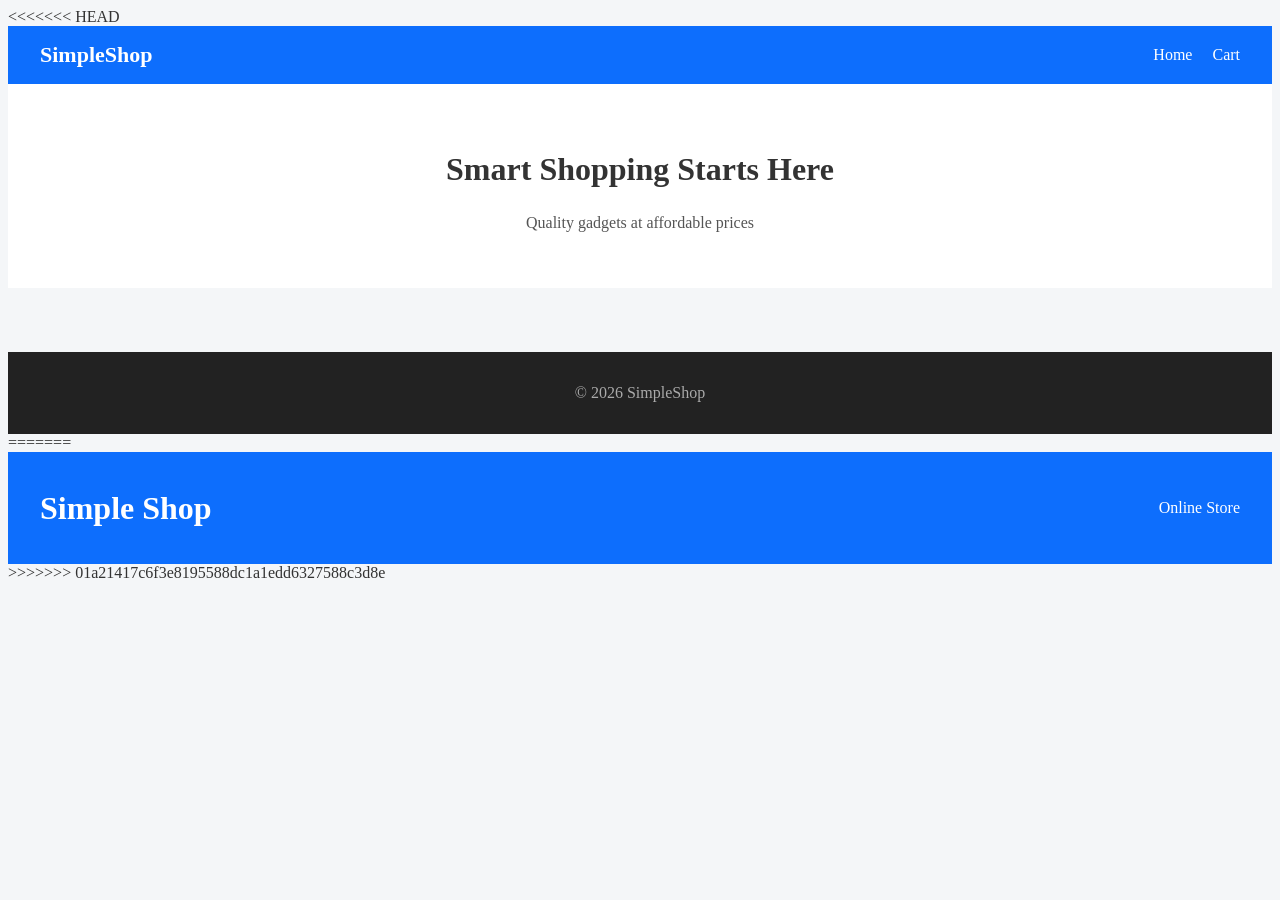
==== index.html @ c39fcb4d "Initial commit: professional e-commerce PWA UI" ====
<<<<<<< HEAD
<!DOCTYPE html>
<html lang="en">
<head>
  <meta charset="UTF-8" />
  <meta name="viewport" content="width=device-width, initial-scale=1.0"/>
  <title>SimpleShop</title>
  <link rel="stylesheet" href="style.css">
</head>
<body>

<header>
  <div class="logo">SimpleShop</div>
  <nav>
    <a href="index.html">Home</a>
    <a href="cart.html">Cart</a>
  </nav>
</header>

<section class="hero">
  <h1>Smart Shopping Starts Here</h1>
  <p>Quality gadgets at affordable prices</p>
</section>

<main class="products" id="product-list">
  <!-- Products injected by JS -->
</main>

<footer>
  <p>© 2026 SimpleShop</p>
</footer>

<script src="script.js"></script>
</body>
=======
<!DOCTYPE html>
<html lang="en">
<head>
  <meta charset="UTF-8" />
  <meta name="viewport" content="width=device-width, initial-scale=1.0"/>
  <title>E-commerce PWA</title>
  <link rel="stylesheet" href="style.css">
</head>
<body>

  <header>
    <h1>Simple Shop</h1>
    <p>Online Store</p>
  </header>

  <main id="product-list"></main>

  <script src="script.js"></script>
</body>
>>>>>>> 01a21417c6f3e8195588dc1a1edd6327588c3d8e
</html>
---- style.css ----
<<<<<<< HEAD
* {
  box-sizing: border-box;
  margin: 0;
  padding: 0;
  font-family: Arial, sans-serif;
}

body {
  background: #f4f6f8;
  color: #333;
}

/* Header */
header {
  background: #0d6efd;
  color: white;
  padding: 16px 32px;
  display: flex;
  justify-content: space-between;
  align-items: center;
}

.logo {
  font-size: 22px;
  font-weight: bold;
}

nav a {
  color: white;
  margin-left: 16px;
  text-decoration: none;
  font-weight: 500;
}

/* Hero */
.hero {
  background: white;
  padding: 40px;
  text-align: center;
}

.hero h1 {
  font-size: 32px;
}

.hero p {
  margin-top: 8px;
  color: #555;
}

/* Products */
.products {
  display: grid;
  grid-template-columns: repeat(auto-fit, minmax(220px, 1fr));
  gap: 20px;
  padding: 32px;
}

.product {
  background: white;
  border-radius: 8px;
  padding: 16px;
  box-shadow: 0 2px 6px rgba(0,0,0,0.1);
}

.product h3 {
  margin-bottom: 8px;
}

.product p {
  margin-bottom: 12px;
  font-weight: bold;
}

.product button {
  background: #0d6efd;
  color: white;
  border: none;
  padding: 8px 12px;
  cursor: pointer;
  border-radius: 4px;
}

/* Cart */
.cart {
  padding: 40px;
  text-align: center;
}

/* Footer */
footer {
  background: #222;
  color: #aaa;
  text-align: center;
  padding: 16px;
}
=======
const products = [
  { name: "Wireless Headphones", price: 2999 },
  { name: "Smart Watch", price: 4499 },
  { name: "Bluetooth Speaker", price: 1999 }
];

const productList = document.getElementById("product-list");

products.forEach(product => {
  const div = document.createElement("div");
  div.className = "product";
  div.innerHTML = `
    <h3>${product.name}</h3>
    <p>₹${product.price}</p>
    <button>Add to Cart</button>
  `;
  productList.appendChild(div);
});
>>>>>>> 01a21417c6f3e8195588dc1a1edd6327588c3d8e
---- style.css ----
<<<<<<< HEAD
* {
  box-sizing: border-box;
  margin: 0;
  padding: 0;
  font-family: Arial, sans-serif;
}

body {
  background: #f4f6f8;
  color: #333;
}

/* Header */
header {
  background: #0d6efd;
  color: white;
  padding: 16px 32px;
  display: flex;
  justify-content: space-between;
  align-items: center;
}

.logo {
  font-size: 22px;
  font-weight: bold;
}

nav a {
  color: white;
  margin-left: 16px;
  text-decoration: none;
  font-weight: 500;
}

/* Hero */
.hero {
  background: white;
  padding: 40px;
  text-align: center;
}

.hero h1 {
  font-size: 32px;
}

.hero p {
  margin-top: 8px;
  color: #555;
}

/* Products */
.products {
  display: grid;
  grid-template-columns: repeat(auto-fit, minmax(220px, 1fr));
  gap: 20px;
  padding: 32px;
}

.product {
  background: white;
  border-radius: 8px;
  padding: 16px;
  box-shadow: 0 2px 6px rgba(0,0,0,0.1);
}

.product h3 {
  margin-bottom: 8px;
}

.product p {
  margin-bottom: 12px;
  font-weight: bold;
}

.product button {
  background: #0d6efd;
  color: white;
  border: none;
  padding: 8px 12px;
  cursor: pointer;
  border-radius: 4px;
}

/* Cart */
.cart {
  padding: 40px;
  text-align: center;
}

/* Footer */
footer {
  background: #222;
  color: #aaa;
  text-align: center;
  padding: 16px;
}
=======
const products = [
  { name: "Wireless Headphones", price: 2999 },
  { name: "Smart Watch", price: 4499 },
  { name: "Bluetooth Speaker", price: 1999 }
];

const productList = document.getElementById("product-list");

products.forEach(product => {
  const div = document.createElement("div");
  div.className = "product";
  div.innerHTML = `
    <h3>${product.name}</h3>
    <p>₹${product.price}</p>
    <button>Add to Cart</button>
  `;
  productList.appendChild(div);
});
>>>>>>> 01a21417c6f3e8195588dc1a1edd6327588c3d8e
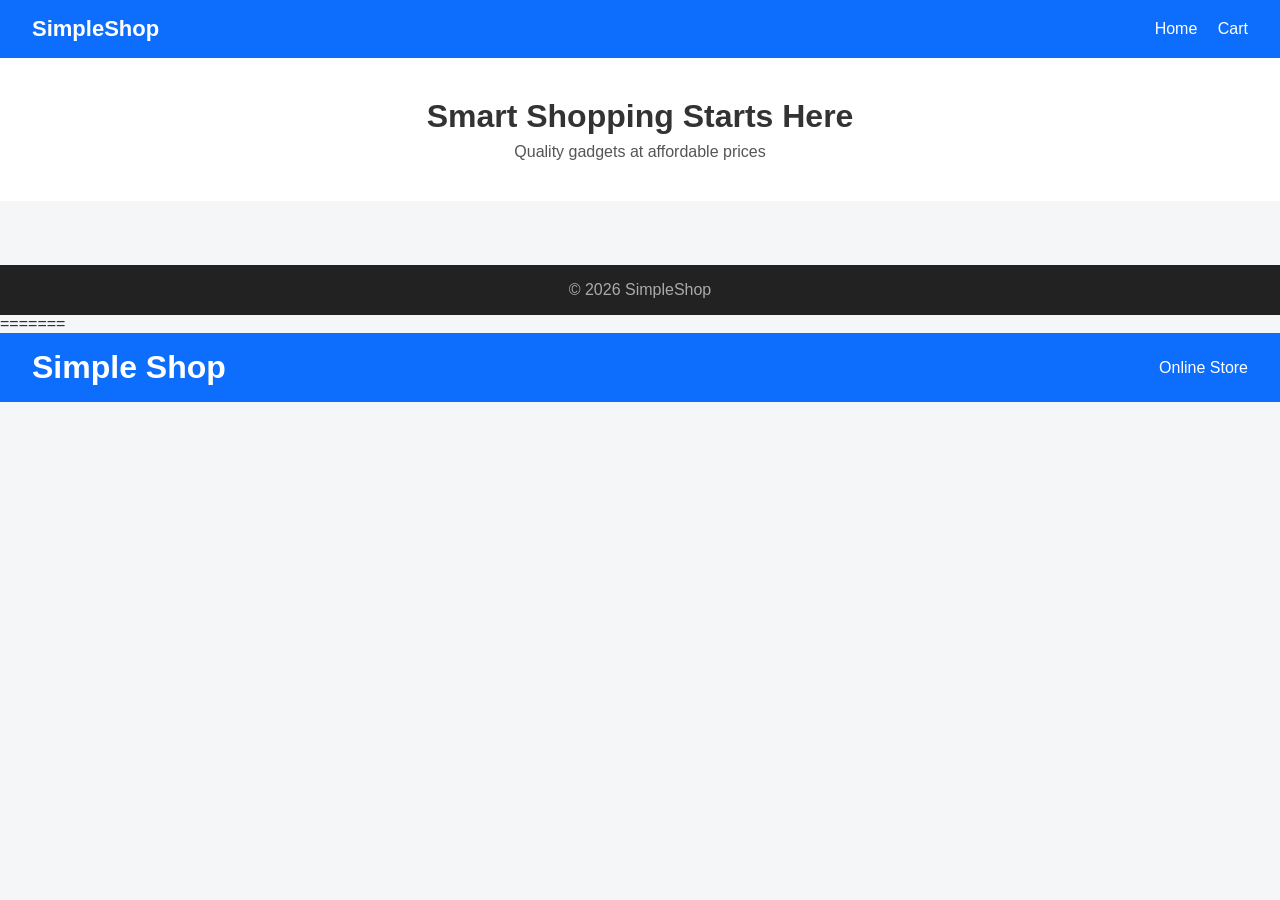
==== commit 479798ce: "Fix PWA manifest start_url and linking" ====
--- a/index.html
+++ b/index.html
@@ -1,12 +1,16 @@
-<<<<<<< HEAD
 <!DOCTYPE html>
 <html lang="en">
 <head>
   <meta charset="UTF-8" />
   <meta name="viewport" content="width=device-width, initial-scale=1.0"/>
   <title>SimpleShop</title>
+
+  <link rel="manifest" href="manifest.json">
+  <meta name="theme-color" content="#0d6efd">
+
   <link rel="stylesheet" href="style.css">
 </head>
+
 <body>
 
 <header>
@@ -52,5 +56,4 @@
 
   <script src="script.js"></script>
 </body>
->>>>>>> 01a21417c6f3e8195588dc1a1edd6327588c3d8e
 </html>
--- a/style.css
+++ b/style.css
@@ -1,4 +1,4 @@
-<<<<<<< HEAD
+
 * {
   box-sizing: border-box;
   margin: 0;
@@ -114,4 +114,3 @@
   `;
   productList.appendChild(div);
 });
->>>>>>> 01a21417c6f3e8195588dc1a1edd6327588c3d8e
--- a/style.css
+++ b/style.css
@@ -1,4 +1,4 @@
-<<<<<<< HEAD
+
 * {
   box-sizing: border-box;
   margin: 0;
@@ -114,4 +114,3 @@
   `;
   productList.appendChild(div);
 });
->>>>>>> 01a21417c6f3e8195588dc1a1edd6327588c3d8e
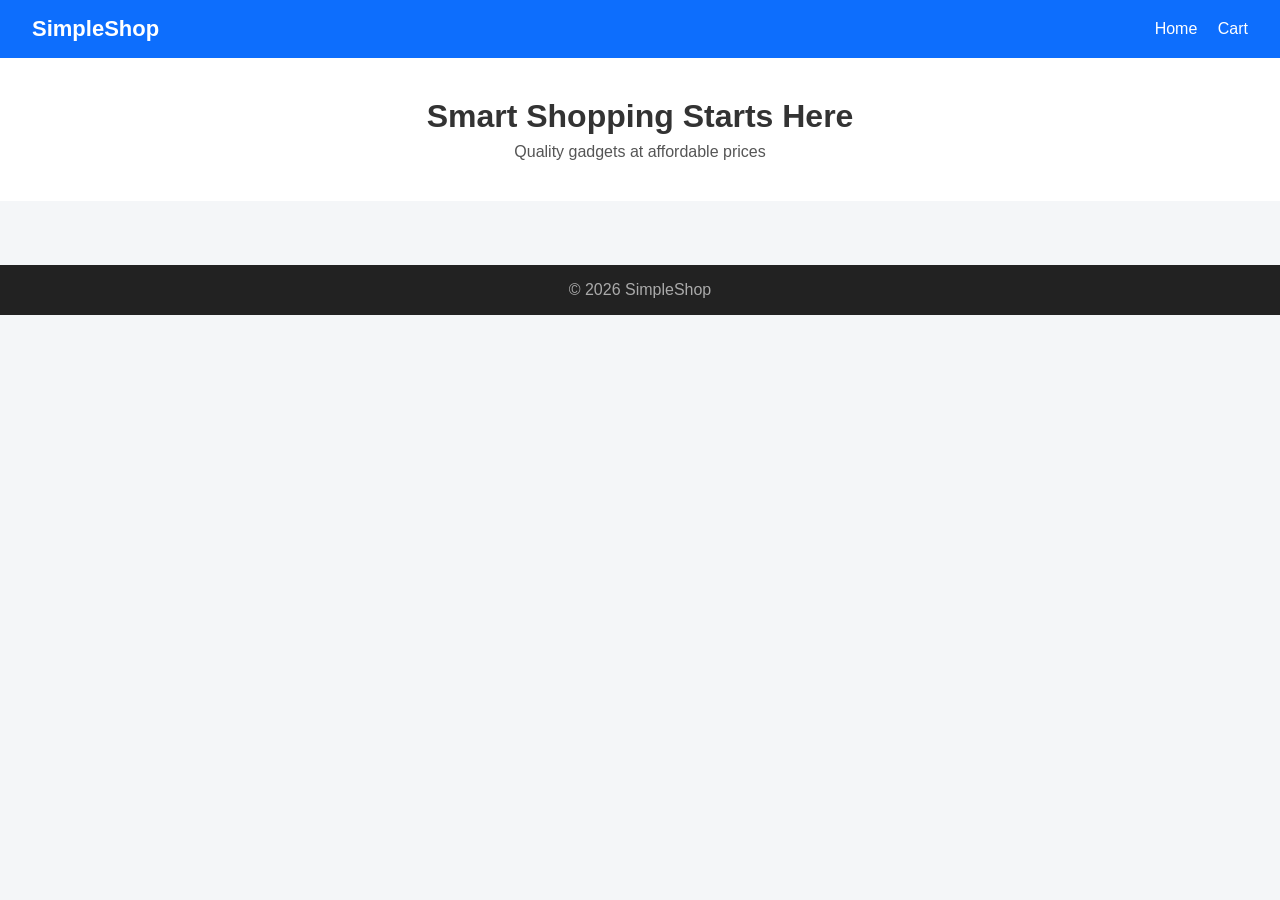
==== commit 15981873: "Fix index.html and clean service worker registration" ====
--- a/index.html
+++ b/index.html
@@ -5,9 +5,11 @@
   <meta name="viewport" content="width=device-width, initial-scale=1.0"/>
   <title>SimpleShop</title>
 
+  <!-- PWA Manifest -->
   <link rel="manifest" href="manifest.json">
   <meta name="theme-color" content="#0d6efd">
 
+  <!-- Styles -->
   <link rel="stylesheet" href="style.css">
 </head>
 
@@ -34,26 +36,24 @@
   <p>© 2026 SimpleShop</p>
 </footer>
 
+<!-- App Logic -->
 <script src="script.js"></script>
-</body>
-=======
-<!DOCTYPE html>
-<html lang="en">
-<head>
-  <meta charset="UTF-8" />
-  <meta name="viewport" content="width=device-width, initial-scale=1.0"/>
-  <title>E-commerce PWA</title>
-  <link rel="stylesheet" href="style.css">
-</head>
-<body>
 
-  <header>
-    <h1>Simple Shop</h1>
-    <p>Online Store</p>
-  </header>
+<!-- Service Worker Registration -->
+<script>
+  if ("serviceWorker" in navigator) {
+    window.addEventListener("load", () => {
+      navigator.serviceWorker
+        .register("./service-worker.js", { scope: "./" })
+        .then(registration => {
+          console.log("Service Worker registered with scope:", registration.scope);
+        })
+        .catch(error => {
+          console.error("Service Worker registration failed:", error);
+        });
+    });
+  }
+</script>
 
-  <main id="product-list"></main>
-
-  <script src="script.js"></script>
 </body>
 </html>
